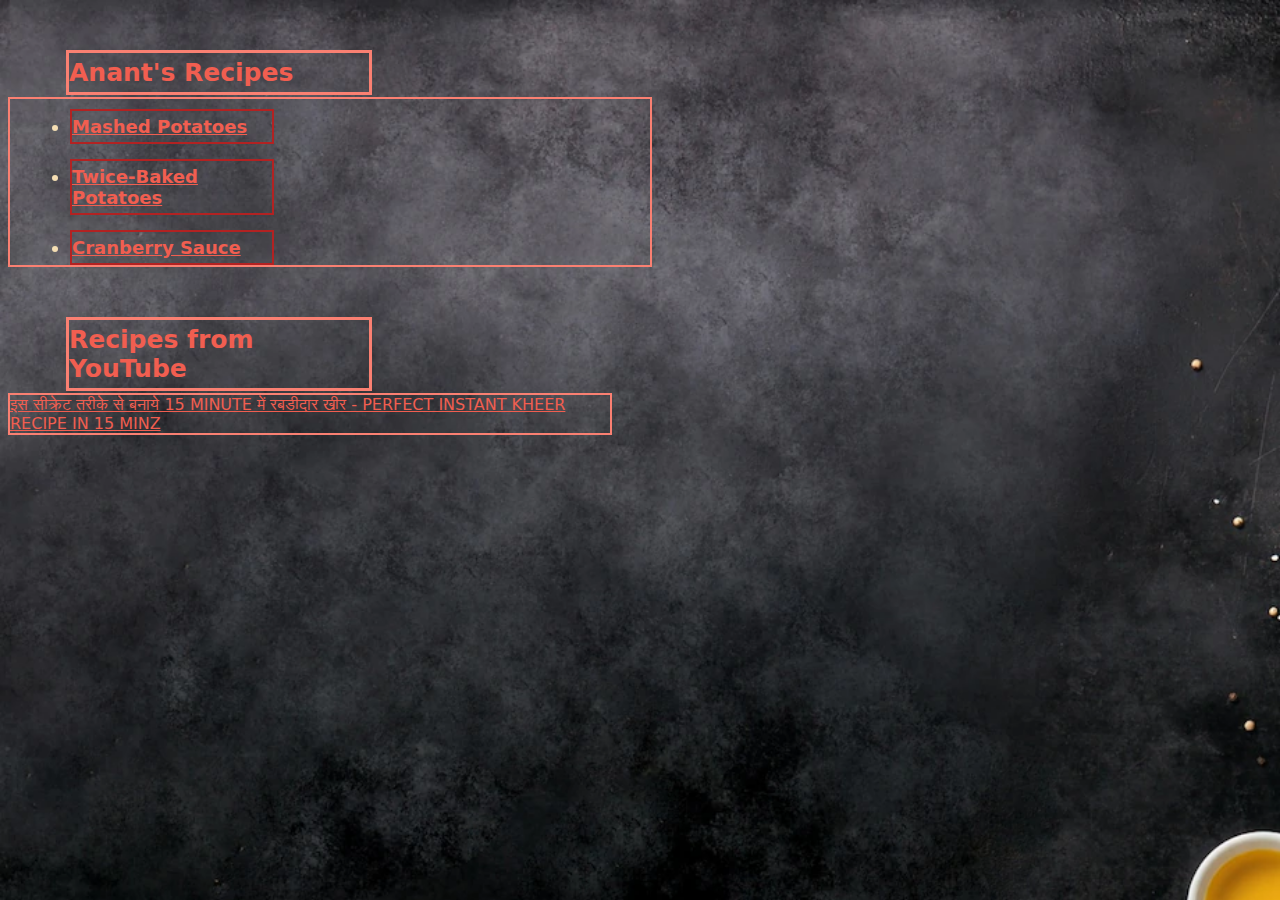
==== index.html @ a832539b "Created a parent container and placed the header and list-container inside it." ====
<!DOCTYPE html>
<html lang="en">
<head>
    <meta charset="UTF-8">
    <meta http-equiv="X-UA-Compatible" content="IE=edge">
    <meta name="viewport" content="width=device-width, initial-scale=1.0">
    <title>Anant's Recipes</title>
    <link rel="stylesheet" href="style.css">
</head>
<body>
    <div class="parent-container">
        <h2>Anant's Recipes</h2>
        <!-- <button>Anant's Recipes</button> -->
        <ul class="list-container">
            <li class="recipe-link"><a href="recipes/mashed-potatoes.html" target="_blank" rel="noreferrer noopener">Mashed Potatoes</a></li>
            <li class="recipe-link"><a href="recipes/twice-baked-potatoes.html" target="_blank" rel="noreferrer noopener">Twice-Baked Potatoes</a></li>
            <li class="recipe-link"><a href="recipes/cranberry-sauce.html" target="_blank" rel="noreferrer noopener">Cranberry Sauce</a></li>
        </ul>
        <h2>Recipes from YouTube</h2>
        <div class="list-container">
            <a href="https://www.youtube.com/watch?v=9aP9y2LHEIA">इस सीक्रेट तरीके से बनाये 15 MINUTE में रबडीदार खीर - PERFECT INSTANT KHEER RECIPE IN 15 MINZ</a>
        </div>
    </div>
    
</body>
</html>

<!-- https://anant13u.github.io/odin-recipes/ -->
<!-- https://www.theodinproject.com/lessons/foundations-recipes -->
<!-- https://www.allrecipes.com/recipe/281034/twice-baked-potatoes-for-the-freezer/ -->

<!-- https://www.youtube.com/watch?v=9aP9y2LHEIA -->
---- style.css ----
body {
    background-color: #659dbd;
    background-image: url(recipes/Images/new-vegetables-set-left-black-slate_1220-685.webp);
    /* background-repeat: repeat-x repeat-y; */
    background-size: 1920px;
    /* backdrop-filter: blur(10px); */
    /* filter: blur(10px); */
    font-family: system-ui, -apple-system, BlinkMacSystemFont, 'Segoe UI', Roboto, Oxygen, Ubuntu, Cantarell, 'Open Sans', 'Helvetica Neue', sans-serif;
}


    h2 {
        margin: 50px 0 0 58px;
        border: 3px solid salmon;
        padding: 5px 0;
        max-width: 300px;
        font-size: 25px;
        /* box-sizing: border-box; */
        color: #f15e50;
    }

/* For justify-content to work and justify the space items are taking, flex-grow needs to be 0 otherwise with flex-grow: 1 the items will  */
/* already be spaced out. */

    .list-container {
        margin: 2px 0;
        border: 2px solid salmon;
        display: flex;
        /* justify-content:space-evenly; */
        /* flex-wrap: wrap; */
        flex-direction: column;
        gap: 5px;
        width: 600px;
    }

        .recipe-link {
            margin: 10px 0 0 20px;
            border: 2px solid firebrick;
            padding: 5px 0;
            /* gap: 5px; */
            color: wheat;
            /* width: 450px; */
            font-weight: bold;
            font-size: 18px;
            flex: 1 1 auto;
            /* flex-grow: 0; */
            /* flex-shrink: 1;
            flex-basis: auto; */
            /* flex: 1; */
            /* height: 100px; */
            width: 200px;
        }


a:link, a:visited {
    color: #f15e50;
}

a:hover {
    color: #df564a;
}
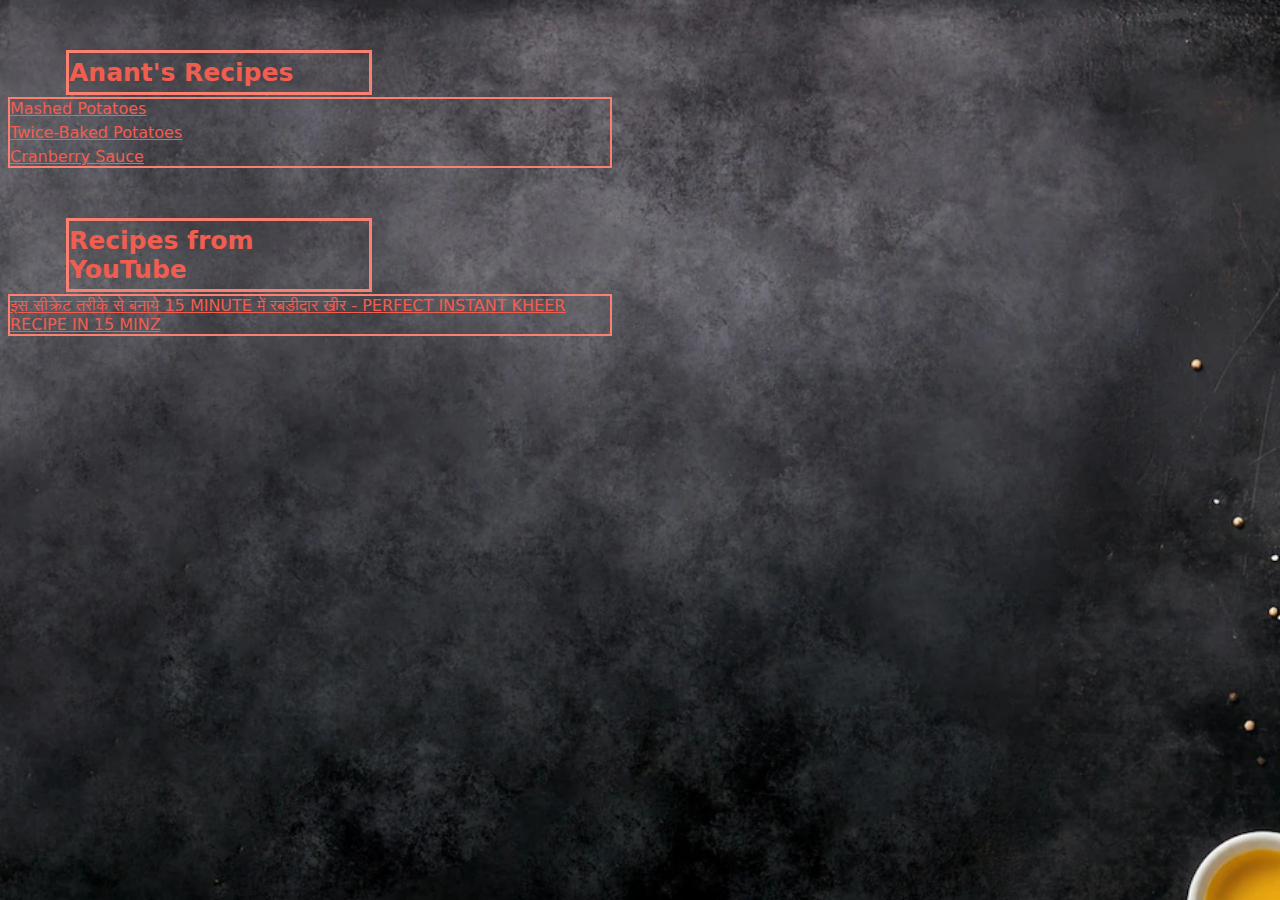
==== commit 8d236be8: "Assigned classes to the headers and also converted the recipe links from list points to just links." ====
--- a/index.html
+++ b/index.html
@@ -9,14 +9,14 @@
 </head>
 <body>
     <div class="parent-container">
-        <h2>Anant's Recipes</h2>
+        <h2 class="header">Anant's Recipes</h2>
         <!-- <button>Anant's Recipes</button> -->
-        <ul class="list-container">
-            <li class="recipe-link"><a href="recipes/mashed-potatoes.html" target="_blank" rel="noreferrer noopener">Mashed Potatoes</a></li>
-            <li class="recipe-link"><a href="recipes/twice-baked-potatoes.html" target="_blank" rel="noreferrer noopener">Twice-Baked Potatoes</a></li>
-            <li class="recipe-link"><a href="recipes/cranberry-sauce.html" target="_blank" rel="noreferrer noopener">Cranberry Sauce</a></li>
-        </ul>
-        <h2>Recipes from YouTube</h2>
+        <div class="list-container">
+            <a class="list-item" href="recipes/mashed-potatoes.html" target="_blank" rel="noreferrer noopener">Mashed Potatoes</a>
+            <a class="list-item" href="recipes/twice-baked-potatoes.html" target="_blank" rel="noreferrer noopener">Twice-Baked Potatoes</a>
+            <a class="list-item" href="recipes/cranberry-sauce.html" target="_blank" rel="noreferrer noopener">Cranberry Sauce</a>
+        </div>
+        <h2  class="header">Recipes from YouTube</h2>
         <div class="list-container">
             <a href="https://www.youtube.com/watch?v=9aP9y2LHEIA">इस सीक्रेट तरीके से बनाये 15 MINUTE में रबडीदार खीर - PERFECT INSTANT KHEER RECIPE IN 15 MINZ</a>
         </div>
--- a/style.css
+++ b/style.css
@@ -43,10 +43,6 @@
             font-weight: bold;
             font-size: 18px;
             flex: 1 1 auto;
-            /* flex-grow: 0; */
-            /* flex-shrink: 1;
-            flex-basis: auto; */
-            /* flex: 1; */
             /* height: 100px; */
             width: 200px;
         }
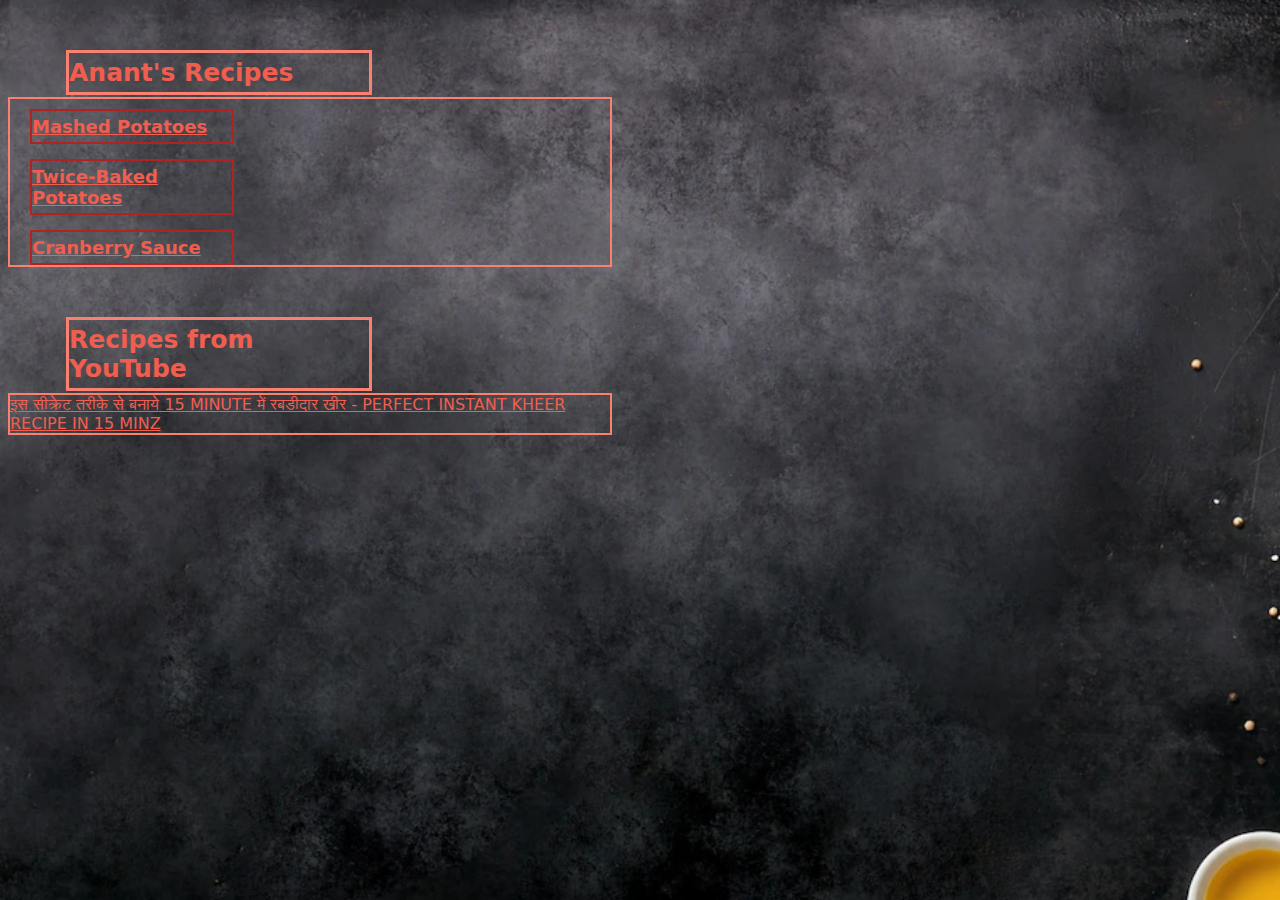
==== commit faf13750: "Removed commented out button which is redundant as of now." ====
--- a/index.html
+++ b/index.html
@@ -10,7 +10,6 @@
 <body>
     <div class="parent-container">
         <h2 class="header">Anant's Recipes</h2>
-        <!-- <button>Anant's Recipes</button> -->
         <div class="list-container">
             <a class="list-item" href="recipes/mashed-potatoes.html" target="_blank" rel="noreferrer noopener">Mashed Potatoes</a>
             <a class="list-item" href="recipes/twice-baked-potatoes.html" target="_blank" rel="noreferrer noopener">Twice-Baked Potatoes</a>
--- a/style.css
+++ b/style.css
@@ -9,7 +9,7 @@
 }
 
 
-    h2 {
+    .header {
         margin: 50px 0 0 58px;
         border: 3px solid salmon;
         padding: 5px 0;
@@ -33,7 +33,7 @@
         width: 600px;
     }
 
-        .recipe-link {
+        .list-item {
             margin: 10px 0 0 20px;
             border: 2px solid firebrick;
             padding: 5px 0;
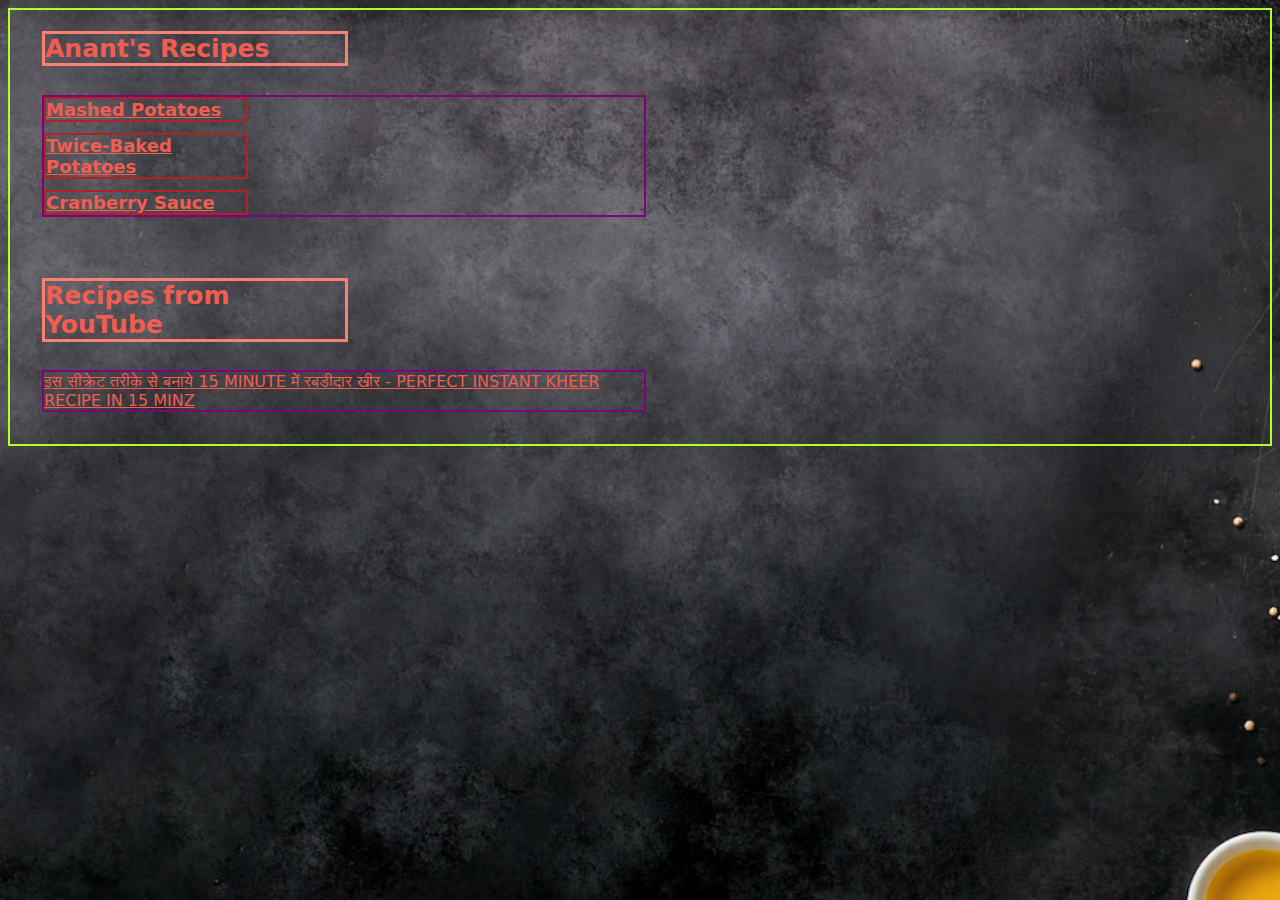
==== commit 9100d13a: "Attached a script file which will help in running the video for the recipe in our main page itself i" ====
--- a/index.html
+++ b/index.html
@@ -17,9 +17,14 @@
         </div>
         <h2  class="header">Recipes from YouTube</h2>
         <div class="list-container">
-            <a href="https://www.youtube.com/watch?v=9aP9y2LHEIA">इस सीक्रेट तरीके से बनाये 15 MINUTE में रबडीदार खीर - PERFECT INSTANT KHEER RECIPE IN 15 MINZ</a>
+            <a class="list-video" href="https://www.youtube.com/watch?v=9aP9y2LHEIA">इस सीक्रेट तरीके से बनाये 15 MINUTE में रबडीदार खीर - PERFECT INSTANT KHEER RECIPE IN 15 MINZ</a>
         </div>
     </div>
+    <div id="video-container">
+        <div id="recipe-video"></div>
+    </div>
+
+    <script src="script.js"></script>
     
 </body>
 </html>
--- a/style.css
+++ b/style.css
@@ -1,5 +1,4 @@
 body {
-    background-color: #659dbd;
     background-image: url(recipes/Images/new-vegetables-set-left-black-slate_1220-685.webp);
     /* background-repeat: repeat-x repeat-y; */
     background-size: 1920px;
@@ -8,14 +7,22 @@
     font-family: system-ui, -apple-system, BlinkMacSystemFont, 'Segoe UI', Roboto, Oxygen, Ubuntu, Cantarell, 'Open Sans', 'Helvetica Neue', sans-serif;
 }
 
+.parent-container {
+    border: 2px solid greenyellow;
+    padding: 0 0 0 2em;
+    display: flex;
+    flex-direction: column;
+    /* justify-content: flex-start; */
+    /* align-items: center; */
+    gap: 0.5em;
+}
 
     .header {
-        margin: 50px 0 0 58px;
+        /* margin: 50px 0 0 58px; */
         border: 3px solid salmon;
-        padding: 5px 0;
+        /* padding: 5px 0; */
         max-width: 300px;
         font-size: 25px;
-        /* box-sizing: border-box; */
         color: #f15e50;
     }
 
@@ -23,20 +30,20 @@
 /* already be spaced out. */
 
     .list-container {
-        margin: 2px 0;
-        border: 2px solid salmon;
+        margin: 0 0 2em;
+        border: 2px solid purple;
         display: flex;
         /* justify-content:space-evenly; */
         /* flex-wrap: wrap; */
         flex-direction: column;
-        gap: 5px;
+        gap: 0.7em;
         width: 600px;
     }
 
         .list-item {
-            margin: 10px 0 0 20px;
+            /* margin: 10px 0 0 20px; */
             border: 2px solid firebrick;
-            padding: 5px 0;
+            /* padding: 5px 0; */
             /* gap: 5px; */
             color: wheat;
             /* width: 450px; */
@@ -54,4 +61,4 @@
 
 a:hover {
     color: #df564a;
-}+}
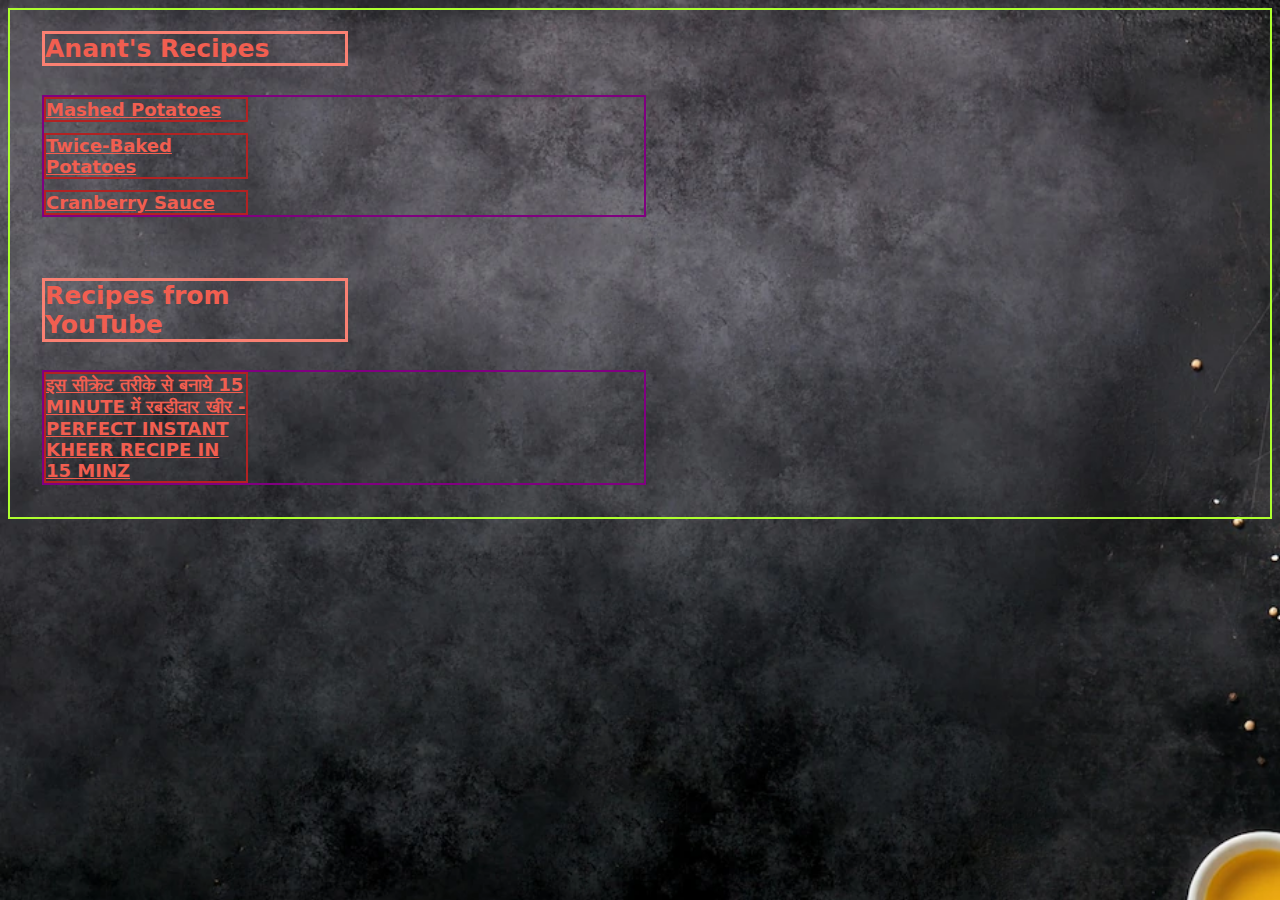
==== commit d70ce959: "Changed the class of link containing video from list-video to list-item." ====
--- a/index.html
+++ b/index.html
@@ -17,7 +17,7 @@
         </div>
         <h2  class="header">Recipes from YouTube</h2>
         <div class="list-container">
-            <a class="list-video" href="https://www.youtube.com/watch?v=9aP9y2LHEIA">इस सीक्रेट तरीके से बनाये 15 MINUTE में रबडीदार खीर - PERFECT INSTANT KHEER RECIPE IN 15 MINZ</a>
+            <a class="list-item" href="https://www.youtube.com/watch?v=9aP9y2LHEIA">इस सीक्रेट तरीके से बनाये 15 MINUTE में रबडीदार खीर - PERFECT INSTANT KHEER RECIPE IN 15 MINZ</a>
         </div>
     </div>
     <div id="video-container">
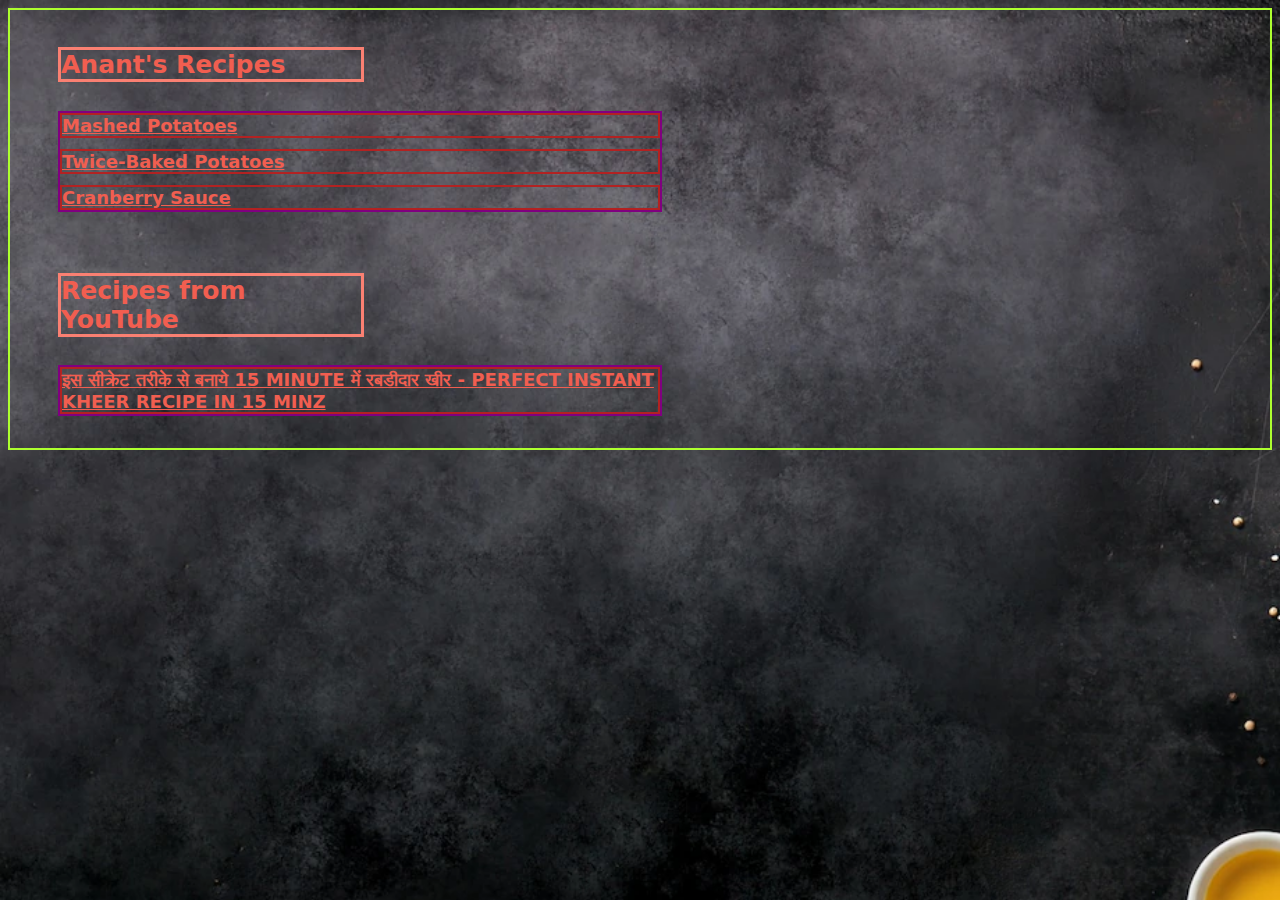
==== commit 3f252634: "Created a gparent container that will contain both the parent container and the video container insi" ====
--- a/index.html
+++ b/index.html
@@ -8,24 +8,26 @@
     <link rel="stylesheet" href="style.css">
 </head>
 <body>
-    <div class="parent-container">
-        <h2 class="header">Anant's Recipes</h2>
-        <div class="list-container">
-            <a class="list-item" href="recipes/mashed-potatoes.html" target="_blank" rel="noreferrer noopener">Mashed Potatoes</a>
-            <a class="list-item" href="recipes/twice-baked-potatoes.html" target="_blank" rel="noreferrer noopener">Twice-Baked Potatoes</a>
-            <a class="list-item" href="recipes/cranberry-sauce.html" target="_blank" rel="noreferrer noopener">Cranberry Sauce</a>
+    <div id="gparent-container">
+        <div class="parent-container">
+            <h2 class="header">Anant's Recipes</h2>
+            <div class="list-container">
+                <a class="list-item" href="recipes/mashed-potatoes.html" target="_blank" rel="noreferrer noopener">Mashed Potatoes</a>
+                <a class="list-item" href="recipes/twice-baked-potatoes.html" target="_blank" rel="noreferrer noopener">Twice-Baked Potatoes</a>
+                <a class="list-item" href="recipes/cranberry-sauce.html" target="_blank" rel="noreferrer noopener">Cranberry Sauce</a>
+            </div>
+            <h2 class="header">Recipes from YouTube</h2>
+            <div class="list-container">
+                <a class="list-item" href="https://www.youtube.com/watch?v=9aP9y2LHEIA">इस सीक्रेट तरीके से बनाये 15 MINUTE में रबडीदार खीर - PERFECT INSTANT KHEER RECIPE IN 15 MINZ</a>
+            </div>
         </div>
-        <h2  class="header">Recipes from YouTube</h2>
-        <div class="list-container">
-            <a class="list-item" href="https://www.youtube.com/watch?v=9aP9y2LHEIA">इस सीक्रेट तरीके से बनाये 15 MINUTE में रबडीदार खीर - PERFECT INSTANT KHEER RECIPE IN 15 MINZ</a>
+        <div id="video-container">
+            <div id="recipe-video"></div>
         </div>
-    </div>
-    <div id="video-container">
-        <div id="recipe-video"></div>
     </div>
 
     <script src="script.js"></script>
-    
+
 </body>
 </html>
 
--- a/style.css
+++ b/style.css
@@ -9,7 +9,7 @@
 
 .parent-container {
     border: 2px solid greenyellow;
-    padding: 0 0 0 2em;
+    padding: 1em 0 0 3em;
     display: flex;
     flex-direction: column;
     /* justify-content: flex-start; */
@@ -51,7 +51,7 @@
             font-size: 18px;
             flex: 1 1 auto;
             /* height: 100px; */
-            width: 200px;
+            /* width: 200px; */
         }
 
 
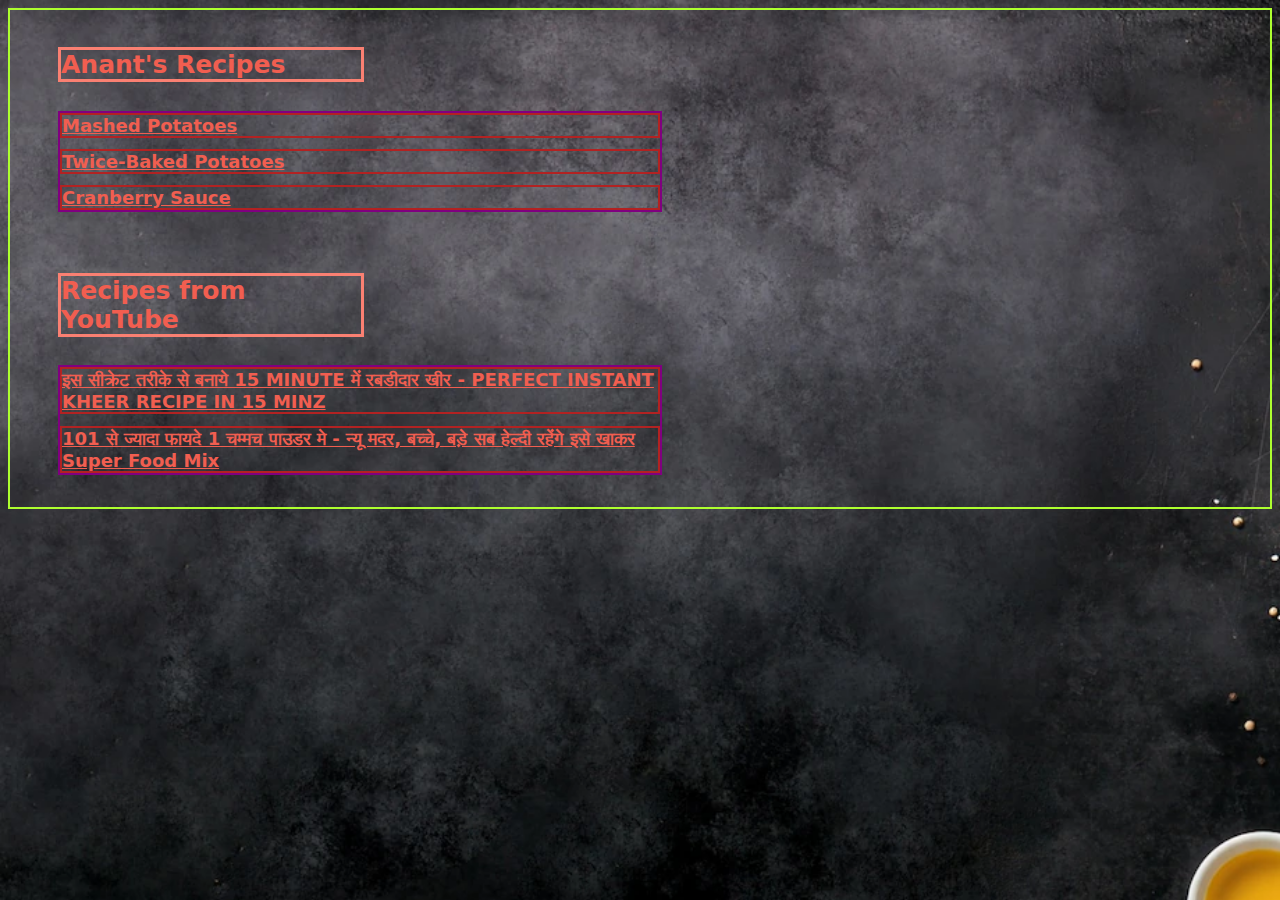
==== commit d7e774b1: "Added a recipe link to the mainpage." ====
--- a/index.html
+++ b/index.html
@@ -19,6 +19,7 @@
             <h2 class="header">Recipes from YouTube</h2>
             <div class="list-container">
                 <a class="list-item" href="https://www.youtube.com/watch?v=9aP9y2LHEIA">इस सीक्रेट तरीके से बनाये 15 MINUTE में रबडीदार खीर - PERFECT INSTANT KHEER RECIPE IN 15 MINZ</a>
+                <a class="list-item" href="https://www.youtube.com/watch?v=tCvXc-sLKyQ">101 से ज्यादा फायदे 1 चम्मच पाउडर मे - न्यू मदर, बच्चे, बड़े सब हेल्दी रहेंगे इसे खाकर Super Food Mix</a>
             </div>
         </div>
         <div id="video-container">
--- a/style.css
+++ b/style.css
@@ -7,58 +7,60 @@
     font-family: system-ui, -apple-system, BlinkMacSystemFont, 'Segoe UI', Roboto, Oxygen, Ubuntu, Cantarell, 'Open Sans', 'Helvetica Neue', sans-serif;
 }
 
-.parent-container {
-    border: 2px solid greenyellow;
-    padding: 1em 0 0 3em;
-    display: flex;
-    flex-direction: column;
-    /* justify-content: flex-start; */
-    /* align-items: center; */
-    gap: 0.5em;
-}
+#gparent-container {}
 
-    .header {
-        /* margin: 50px 0 0 58px; */
-        border: 3px solid salmon;
-        /* padding: 5px 0; */
-        max-width: 300px;
-        font-size: 25px;
+    .parent-container {
+        border: 2px solid greenyellow;
+        padding: 1em 0 0 3em;
+        display: flex;
+        flex-direction: column;
+        /* justify-content: flex-start; */
+        /* align-items: center; */
+        gap: 0.5em;
+    }
+
+        .header {
+            /* margin: 50px 0 0 58px; */
+            border: 3px solid salmon;
+            /* padding: 5px 0; */
+            max-width: 300px;
+            font-size: 25px;
+            color: #f15e50;
+        }
+
+    /* For justify-content to work and justify the space items are taking, flex-grow needs to be 0 otherwise with flex-grow: 1 the items will  */
+    /* already be spaced out. */
+
+        .list-container {
+            margin: 0 0 2em;
+            border: 2px solid purple;
+            display: flex;
+            /* justify-content:space-evenly; */
+            /* flex-wrap: wrap; */
+            flex-direction: column;
+            gap: 0.7em;
+            width: 600px;
+        }
+
+            .list-item {
+                /* margin: 10px 0 0 20px; */
+                border: 2px solid firebrick;
+                /* padding: 5px 0; */
+                /* gap: 5px; */
+                color: wheat;
+                /* width: 450px; */
+                font-weight: bold;
+                font-size: 18px;
+                flex: 1 1 auto;
+                /* height: 100px; */
+                /* width: 200px; */
+            }
+
+
+    a:link, a:visited {
         color: #f15e50;
     }
 
-/* For justify-content to work and justify the space items are taking, flex-grow needs to be 0 otherwise with flex-grow: 1 the items will  */
-/* already be spaced out. */
-
-    .list-container {
-        margin: 0 0 2em;
-        border: 2px solid purple;
-        display: flex;
-        /* justify-content:space-evenly; */
-        /* flex-wrap: wrap; */
-        flex-direction: column;
-        gap: 0.7em;
-        width: 600px;
+    a:hover {
+        color: #df564a;
     }
-
-        .list-item {
-            /* margin: 10px 0 0 20px; */
-            border: 2px solid firebrick;
-            /* padding: 5px 0; */
-            /* gap: 5px; */
-            color: wheat;
-            /* width: 450px; */
-            font-weight: bold;
-            font-size: 18px;
-            flex: 1 1 auto;
-            /* height: 100px; */
-            /* width: 200px; */
-        }
-
-
-a:link, a:visited {
-    color: #f15e50;
-}
-
-a:hover {
-    color: #df564a;
-}
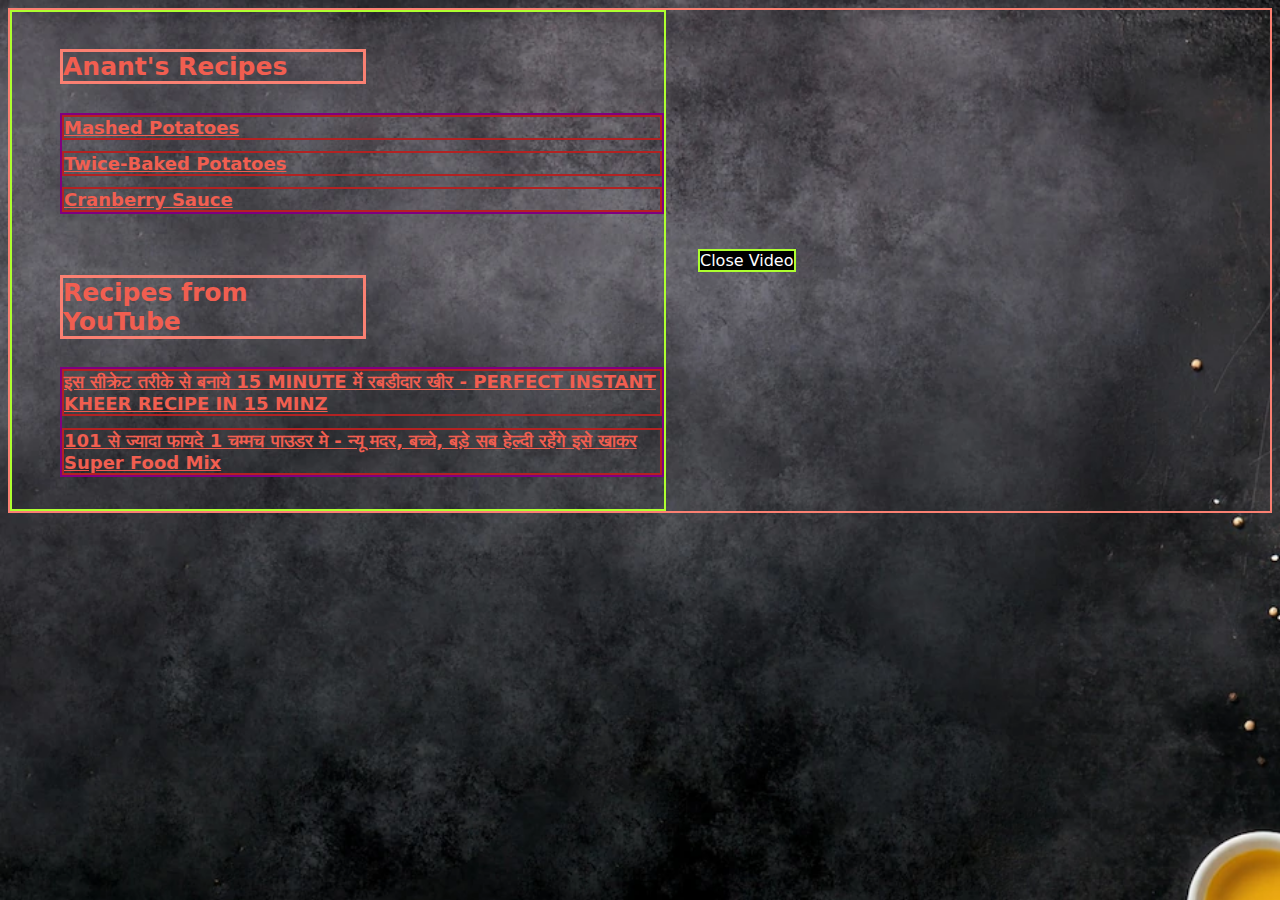
==== commit ac57560e: "Added a button to close the video." ====
--- a/index.html
+++ b/index.html
@@ -24,6 +24,7 @@
         </div>
         <div id="video-container">
             <div id="recipe-video"></div>
+            <div id="video-close">Close Video</div>
         </div>
     </div>
 
--- a/style.css
+++ b/style.css
@@ -7,7 +7,12 @@
     font-family: system-ui, -apple-system, BlinkMacSystemFont, 'Segoe UI', Roboto, Oxygen, Ubuntu, Cantarell, 'Open Sans', 'Helvetica Neue', sans-serif;
 }
 
-#gparent-container {}
+#gparent-container {
+    border: 2px solid salmon;
+    display: flex;
+    gap: 2em;
+    align-items: center;
+}
 
     .parent-container {
         border: 2px solid greenyellow;
@@ -64,3 +69,12 @@
     a:hover {
         color: #df564a;
     }
+
+    #video-container {
+        border: 2px solid greenyellow;
+    }
+
+    #video-close {
+        background-color: black;
+        color: white;
+    }
